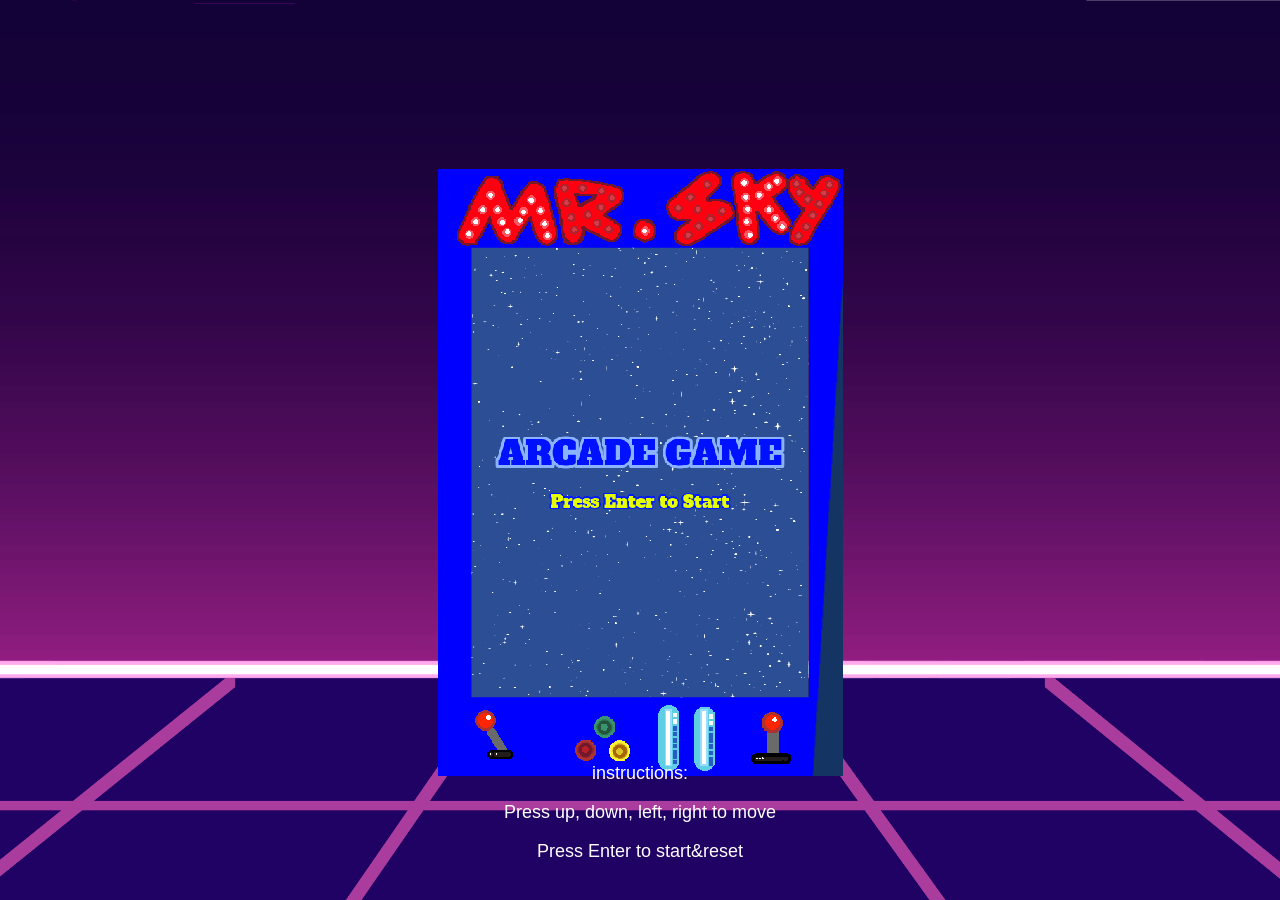
==== index.html @ 7f407327 "ummmmmm" ====
<!doctype html>
<html lang="en">
  <head>
    <meta charset="UTF-8" />
    <meta name="viewport" content="width=device-width, initial-scale=1.0" />
    <title>Arcade_game01</title>
    <link rel="stylesheet" href="STYLE.css" />
    <link rel="preconnect" href="https://fonts.googleapis.com" />
    <link rel="preconnect" href="https://fonts.gstatic.com" crossorigin />
    <link href="https://fonts.googleapis.com/css2?family=Alfa+Slab+One&family=Bitcount+Prop+Double:wght@100..900&display=swap" rel="stylesheet" />
  </head>
  <body>
    <div id="wrapper">
      <canvas id="arcade" width="960" height="1280"></canvas>
      <canvas id="game" width="480" height="640"></canvas>
    </div>
    <div id="instructions">
      <p>instructions:</p>
      <p>Press up, down, left, right to move</p>
      <p>Press Enter to start&reset</p>
    </div>
    <script src="SCRIPT.js" defer></script>
  </body>
</html>
---- STYLE.css ----
body {
  background-image: url("images/bg2.png");
  background-size: cover;
  background-position: center;
  display: flex;
  justify-content: center;
  align-items: center;
  height: 100vh;
  margin: 0;
  overflow: hidden;
}
#instructions {
  position: absolute;
  bottom: 20px;
  left: 50%;
  transform: translateX(-50%);
  color: white;
  font-family: "Arial", sans-serif;
  font-size: 18px;
  text-align: center;
}
#wrapper {
  position: relative;
  width: 960px;
  height: 1280px;
}
#arcade {
  position: absolute;
  left: 0;
  top: 0;
  width: 960px;
  height: 1280px;
}
#game {
  position: absolute;
  left: 240px;
  top: 352px;
  background: transparent;
}
canvas {
  image-rendering: pixelated;
}
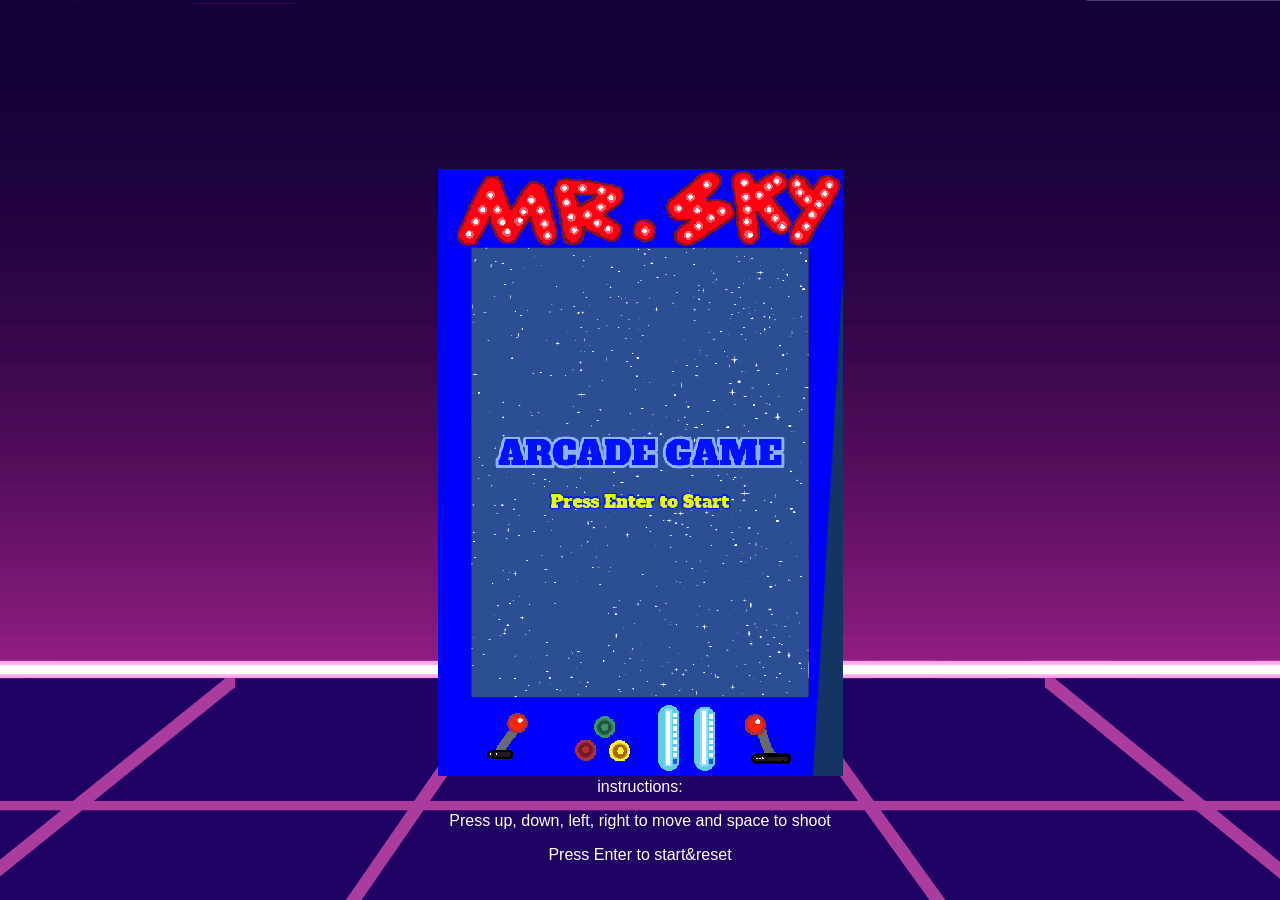
==== commit 61ad0628: "Update index.html" ====
--- a/index.html
+++ b/index.html
@@ -16,7 +16,7 @@
     </div>
     <div id="instructions">
       <p>instructions:</p>
-      <p>Press up, down, left, right to move</p>
+      <p>Press up, down, left, right to move and space to shoot</p>
       <p>Press Enter to start&reset</p>
     </div>
     <script src="SCRIPT.js" defer></script>
--- a/STYLE.css
+++ b/STYLE.css
@@ -10,14 +10,16 @@
   overflow: hidden;
 }
 #instructions {
-  position: absolute;
+  position: fixed;
   bottom: 20px;
   left: 50%;
   transform: translateX(-50%);
   color: white;
   font-family: "Arial", sans-serif;
-  font-size: 18px;
+  font-size: 16px;
   text-align: center;
+  white-space: nowrap;
+  pointer-events: none;
 }
 #wrapper {
   position: relative;
@@ -30,6 +32,7 @@
   top: 0;
   width: 960px;
   height: 1280px;
+  pointer-events: none;
 }
 #game {
   position: absolute;
